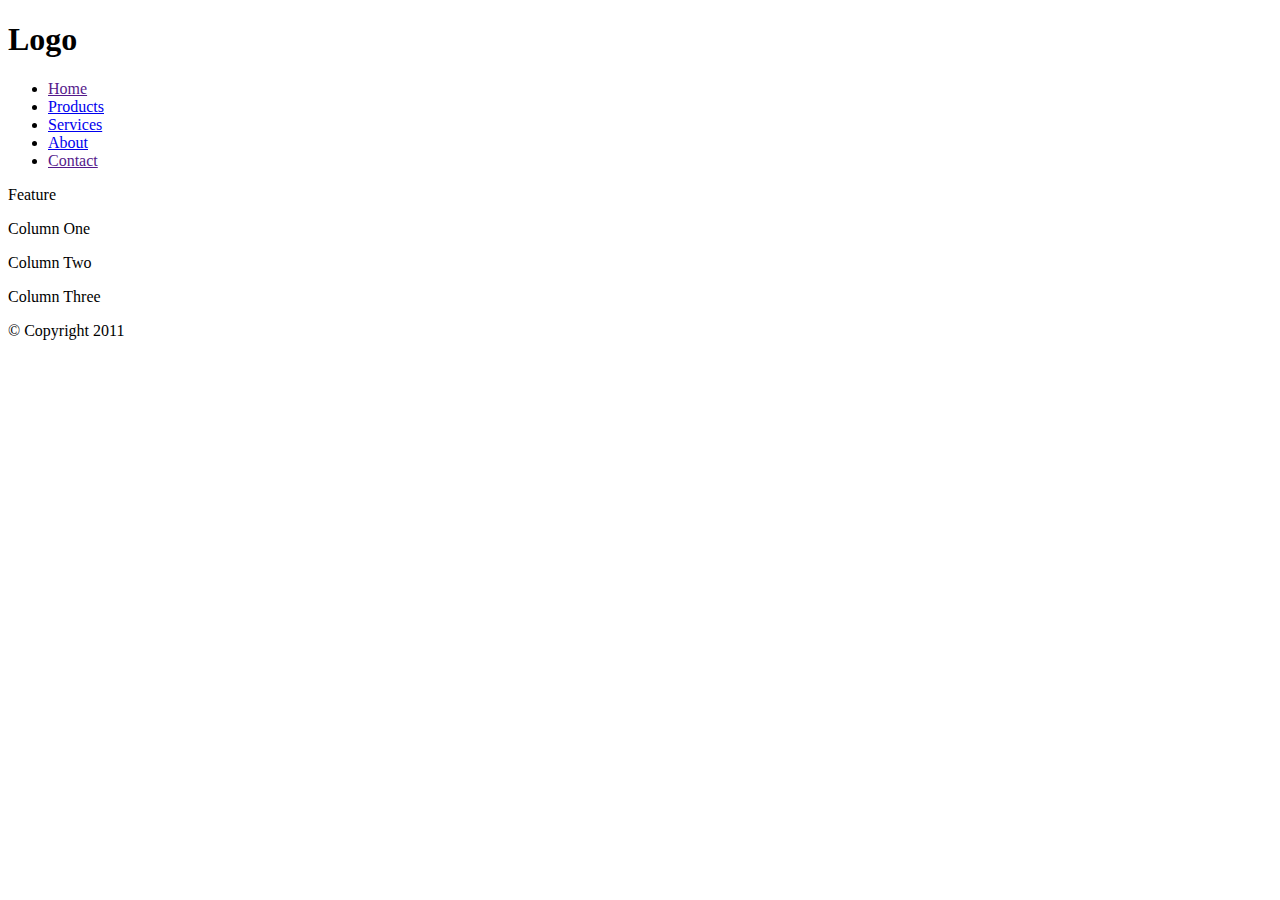
==== index.html @ 0fe128d0 "Project -> New project" ====
<!DOCTYPE html>
<html lang="en">
  <head>
    <meta charset="UTF-8" />
    <meta name="viewport" content="width=device-width, initial-scale=1.0" />
    <link rel="stylesheet" href="css/styles.css" />
    <title>New project</title>
  </head>
  <body>
    <div id="header">
      <h1>Logo</h1>
      <div id="nav">
        <ul>
          <li><a href="">Home</a></li>
          <li><a href="product.html">Products</a></li>
          <li><a href="services.html">Services</a></li>
          <li><a href="about.html">About</a></li>
          <li><a href="">Contact</a></li>
        </ul>
      </div>
    </div>
    <div id="content">
      <div id="feature">
        <p>Feature</p>
      </div>
      <div id="columner">
        <div class="article column1">
          <p>Column One</p>
        </div>
        <div class="article column2">
          <p>Column Two</p>
        </div>
        <div class="article column3">
          <p>Column Three</p>
        </div>
      </div>
    </div>
    <div id="footer">
      <p>&copy; Copyright 2011</p>
    </div>
  </body>
</html>
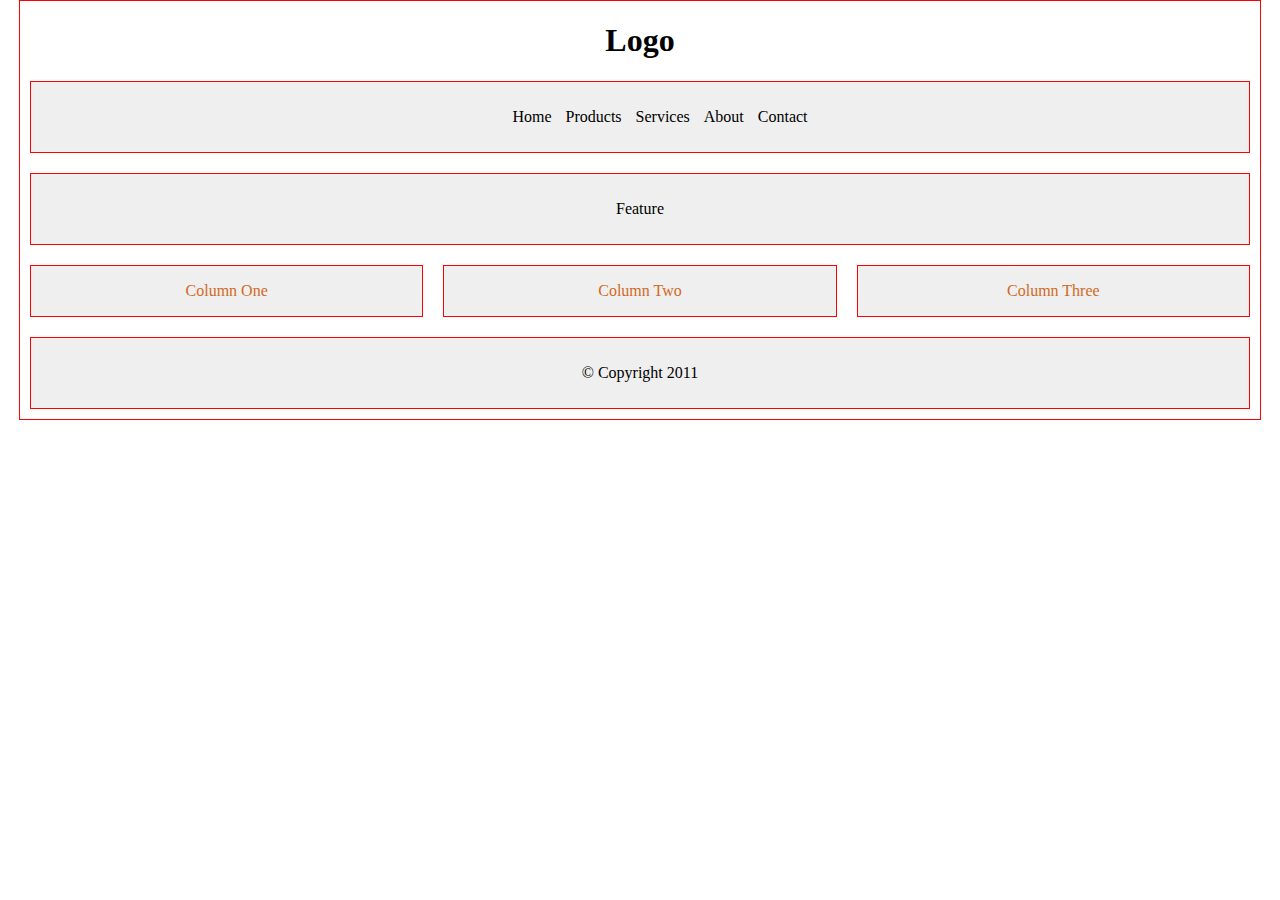
==== commit 120639de: "check" ====
--- a/index.html
+++ b/index.html
@@ -4,7 +4,7 @@
     <meta charset="UTF-8" />
     <meta name="viewport" content="width=device-width, initial-scale=1.0" />
     <link rel="stylesheet" href="css/styles.css" />
-    <title>New project</title>
+    <title>Good day day</title>
   </head>
   <body>
     <div id="header">
@@ -15,7 +15,7 @@
           <li><a href="product.html">Products</a></li>
           <li><a href="services.html">Services</a></li>
           <li><a href="about.html">About</a></li>
-          <li><a href="">Contact</a></li>
+          <li><a href="contact.html">Contact</a></li>
         </ul>
       </div>
     </div>
--- a/css/styles.css
+++ b/css/styles.css
@@ -0,0 +1,50 @@
+body {
+    width: 1240px;
+    margin: 0 auto;
+    text-align: center;
+    border: 1px solid red;
+}   
+    #content {
+    overflow: auto;
+    text-align: center;
+    height: 100%;}
+    
+    #nav, #feature, #footer {
+    background-color: #efefef;
+    padding: 10px;
+    margin: 10px;
+    border: 1px solid red;
+}
+    #columner{
+        display: flex;
+        justify-content: center;
+    }
+    .column1, .column2, .column3 {
+    background-color: #efefef;
+    width: 100%;
+    float: left;
+    color: chocolate;
+    border: 1px solid red;
+    transition-duration: 2s;
+    transition-timing-function: ease-out;
+    margin: 10px;}
+    .column1:hover{
+        background-color: blue;
+
+    }
+    li {
+        display: inline;
+        text-decoration: none;
+        padding: 5px;
+        transition-duration: 5s;
+        transition-timing-function: ease-out: 
+    }
+    a {
+        color: inherit;
+        text-decoration: none;
+    }
+    li:hover{
+        background-color: red;
+        text-decoration: none;
+        opacity: 0.1; 
+    }